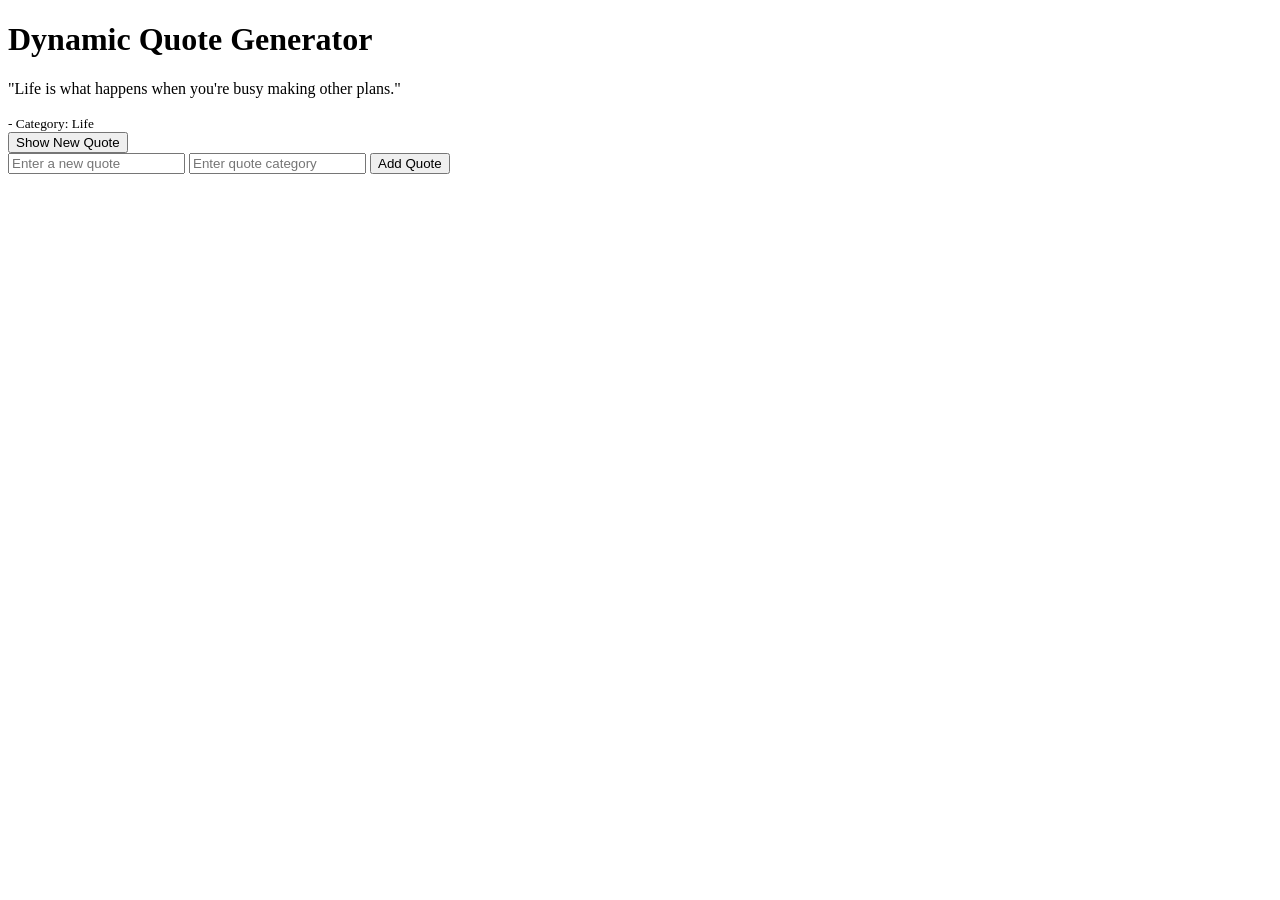
==== alx_fe_javascript/dom-manipulation/index.html @ ca20c2d2 "Task 0: Dynamic Quote Generator with advanced Dom amnipulation" ====
<!DOCTYPE html>
<html lang="en">
<head>
  <meta charset="UTF-8">
  <meta name="viewport" content="width=device-width, initial-scale=1.0">
  <title>Dynamic Quote Generator</title>
</head>
<body>
  <h1>Dynamic Quote Generator</h1>

  <!-- Display section -->
  <div id="quoteDisplay"></div>
  <button id="newQuote">Show New Quote</button>

  <!-- Add Quote form -->
  <div>
    <input id="newQuoteText" type="text" placeholder="Enter a new quote" />
    <input id="newQuoteCategory" type="text" placeholder="Enter quote category" />
    <button id="addQuoteBtn">Add Quote</button>
  </div>

  <script src="script.js"></script>
</body>
</html>
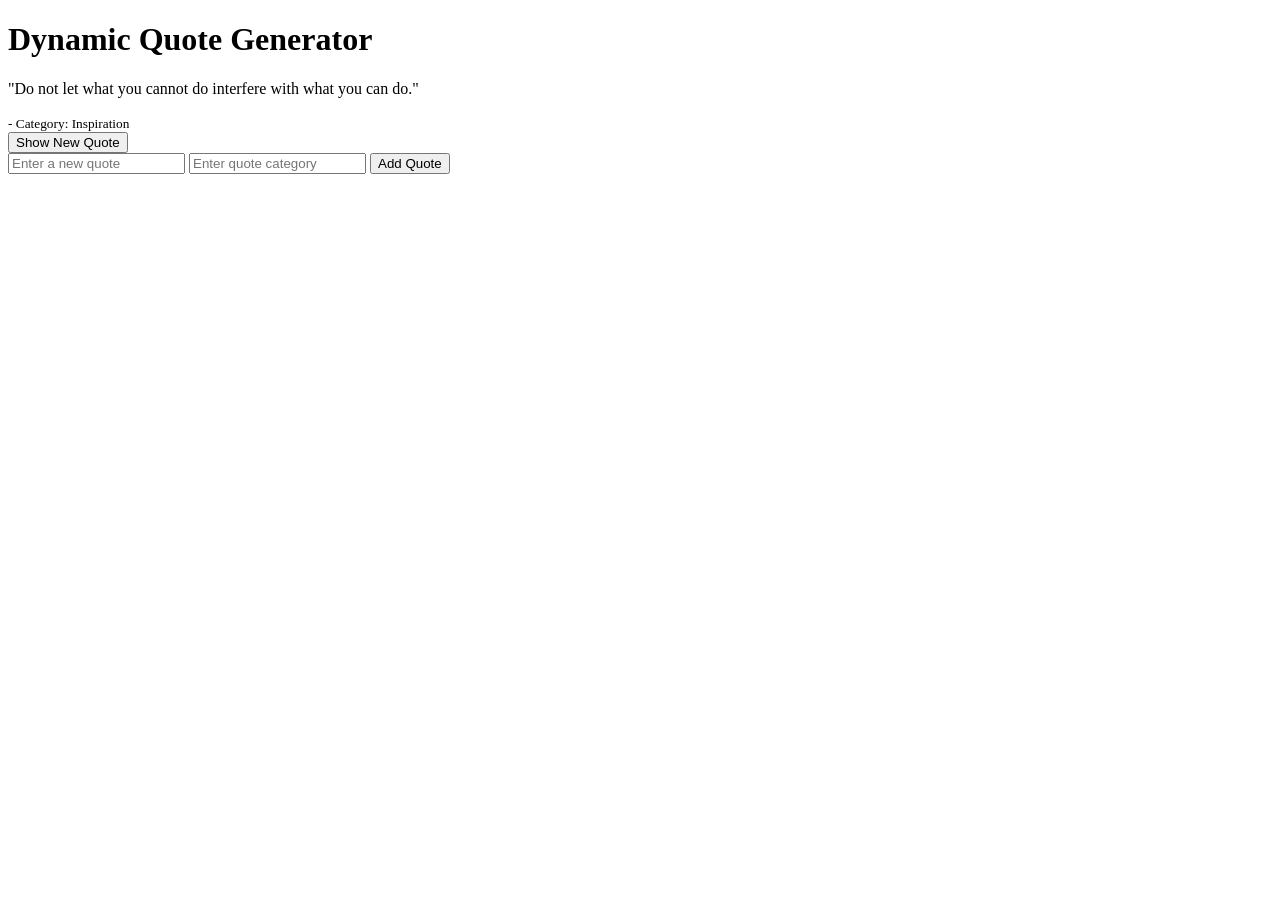
==== commit d198e9d8: "Fix: match ALX checker expected function names and HTML structure" ====
--- a/alx_fe_javascript/dom-manipulation/index.html
+++ b/alx_fe_javascript/dom-manipulation/index.html
@@ -8,11 +8,11 @@
 <body>
   <h1>Dynamic Quote Generator</h1>
 
-  <!-- Display section -->
+  <!-- Quote display section -->
   <div id="quoteDisplay"></div>
   <button id="newQuote">Show New Quote</button>
 
-  <!-- Add Quote form -->
+  <!-- Add new quote form -->
   <div>
     <input id="newQuoteText" type="text" placeholder="Enter a new quote" />
     <input id="newQuoteCategory" type="text" placeholder="Enter quote category" />
@@ -22,4 +22,3 @@
   <script src="script.js"></script>
 </body>
 </html>
-
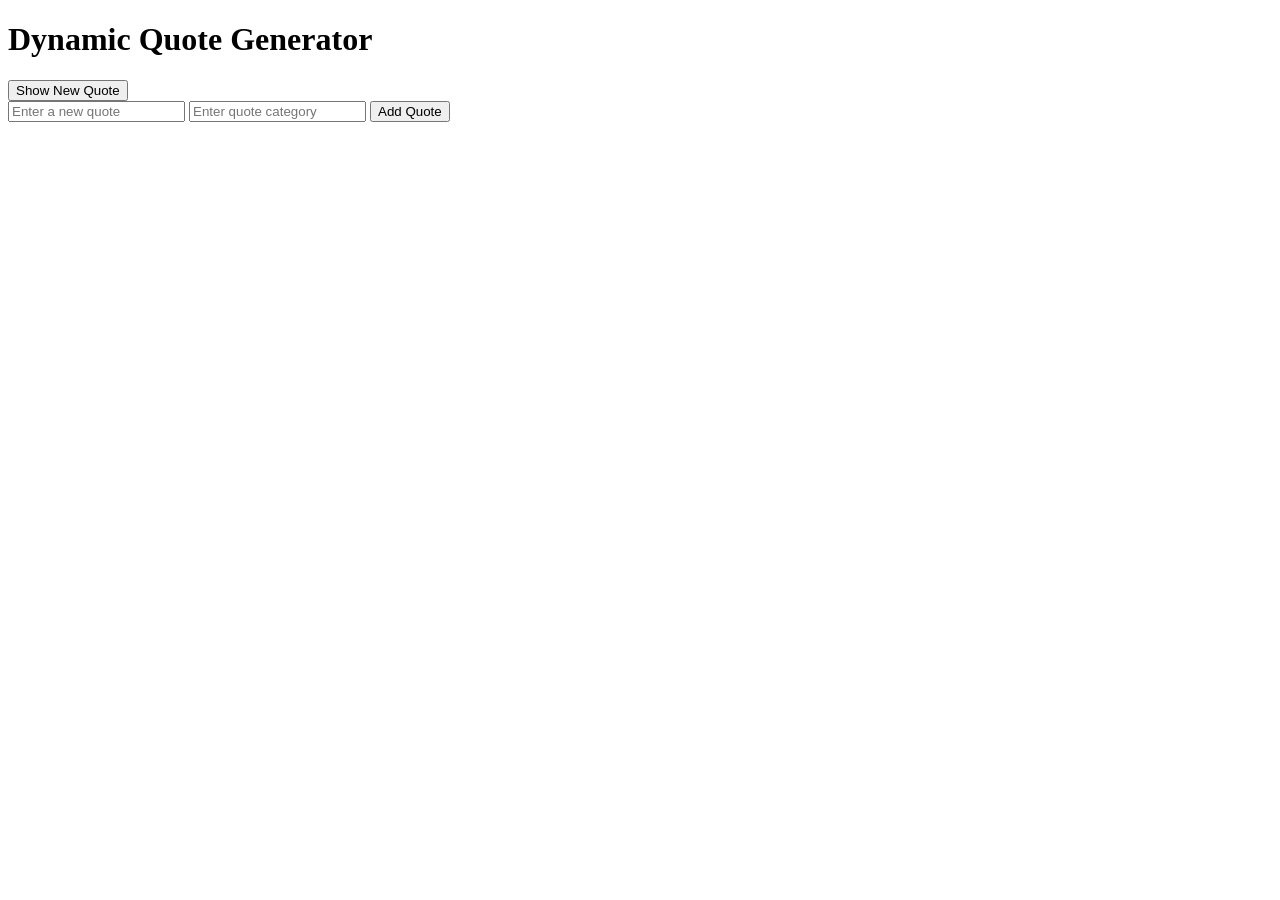
==== commit cc9e9fb9: "Fix: match ALX checker expected names and structure" ====
--- a/alx_fe_javascript/dom-manipulation/index.html
+++ b/alx_fe_javascript/dom-manipulation/index.html
@@ -8,15 +8,13 @@
 <body>
   <h1>Dynamic Quote Generator</h1>
 
-  <!-- Quote display section -->
   <div id="quoteDisplay"></div>
   <button id="newQuote">Show New Quote</button>
 
-  <!-- Add new quote form -->
   <div>
     <input id="newQuoteText" type="text" placeholder="Enter a new quote" />
     <input id="newQuoteCategory" type="text" placeholder="Enter quote category" />
-    <button id="addQuoteBtn">Add Quote</button>
+    <button onclick="addQuote()">Add Quote</button>
   </div>
 
   <script src="script.js"></script>
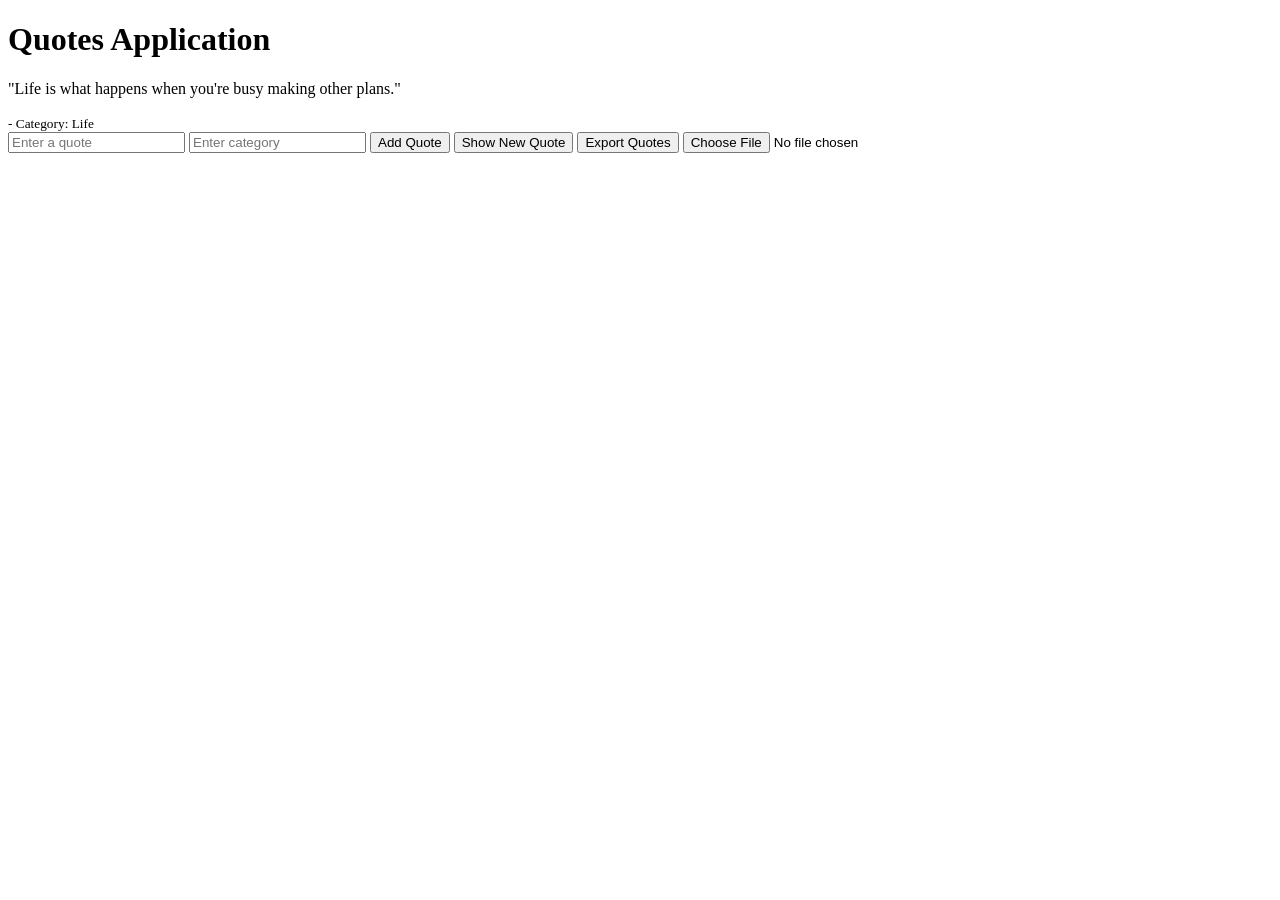
==== commit f653517a: "Fix: added index.html and script.js with required features" ====
--- a/alx_fe_javascript/dom-manipulation/index.html
+++ b/alx_fe_javascript/dom-manipulation/index.html
@@ -3,19 +3,21 @@
 <head>
   <meta charset="UTF-8">
   <meta name="viewport" content="width=device-width, initial-scale=1.0">
-  <title>Dynamic Quote Generator</title>
+  <title>Quotes App</title>
+  <link rel="stylesheet" href="styles.css">
 </head>
 <body>
-  <h1>Dynamic Quote Generator</h1>
+  <h1>Quotes Application</h1>
 
   <div id="quoteDisplay"></div>
+
+  <input type="text" id="newQuoteText" placeholder="Enter a quote">
+  <input type="text" id="newQuoteCategory" placeholder="Enter category">
+  <button onclick="addQuote()">Add Quote</button>
+
   <button id="newQuote">Show New Quote</button>
-
-  <div>
-    <input id="newQuoteText" type="text" placeholder="Enter a new quote" />
-    <input id="newQuoteCategory" type="text" placeholder="Enter quote category" />
-    <button onclick="addQuote()">Add Quote</button>
-  </div>
+  <button id="exportQuotes">Export Quotes</button>
+  <input type="file" id="importQuotes" accept="application/json">
 
   <script src="script.js"></script>
 </body>
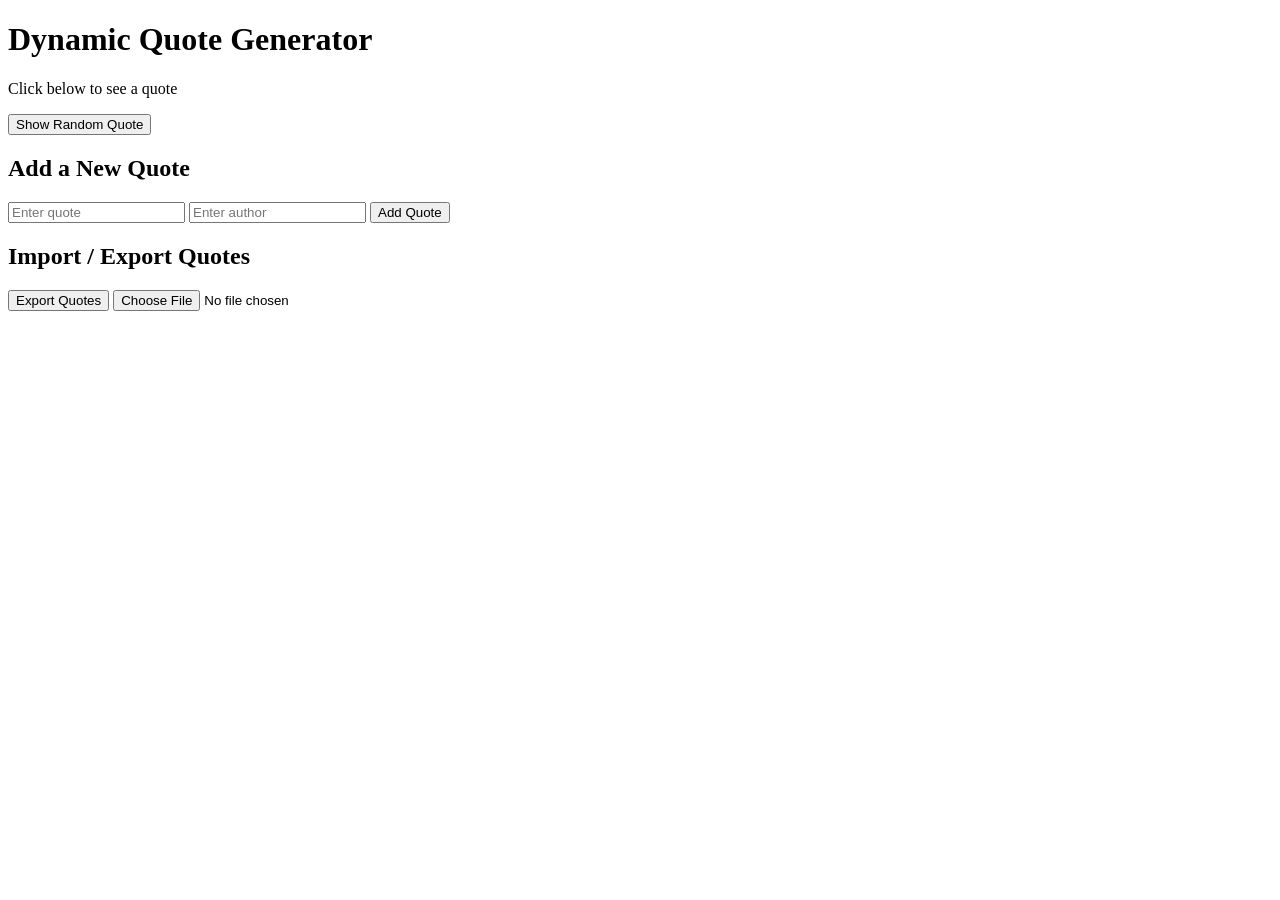
==== commit 778ece73: "Task 1: Add Dynamic Quote Generator with LocalStorage and JSON Import/Export" ====
--- a/alx_fe_javascript/dom-manipulation/index.html
+++ b/alx_fe_javascript/dom-manipulation/index.html
@@ -3,21 +3,26 @@
 <head>
   <meta charset="UTF-8">
   <meta name="viewport" content="width=device-width, initial-scale=1.0">
-  <title>Quotes App</title>
-  <link rel="stylesheet" href="styles.css">
+  <title>Dynamic Quote Generator with Storage</title>
 </head>
 <body>
-  <h1>Quotes Application</h1>
+  <h1>Dynamic Quote Generator</h1>
 
-  <div id="quoteDisplay"></div>
+  <div id="quoteSection">
+    <p id="quoteDisplay">Click below to see a quote</p>
+    <p id="authorDisplay"></p>
+  </div>
 
-  <input type="text" id="newQuoteText" placeholder="Enter a quote">
-  <input type="text" id="newQuoteCategory" placeholder="Enter category">
+  <button onclick="generateQuote()">Show Random Quote</button>
+
+  <h2>Add a New Quote</h2>
+  <input type="text" id="newQuoteText" placeholder="Enter quote">
+  <input type="text" id="newQuoteAuthor" placeholder="Enter author">
   <button onclick="addQuote()">Add Quote</button>
 
-  <button id="newQuote">Show New Quote</button>
-  <button id="exportQuotes">Export Quotes</button>
-  <input type="file" id="importQuotes" accept="application/json">
+  <h2>Import / Export Quotes</h2>
+  <button onclick="exportToJsonFile()">Export Quotes</button>
+  <input type="file" id="importFile" accept=".json" onchange="importFromJsonFile(event)" />
 
   <script src="script.js"></script>
 </body>
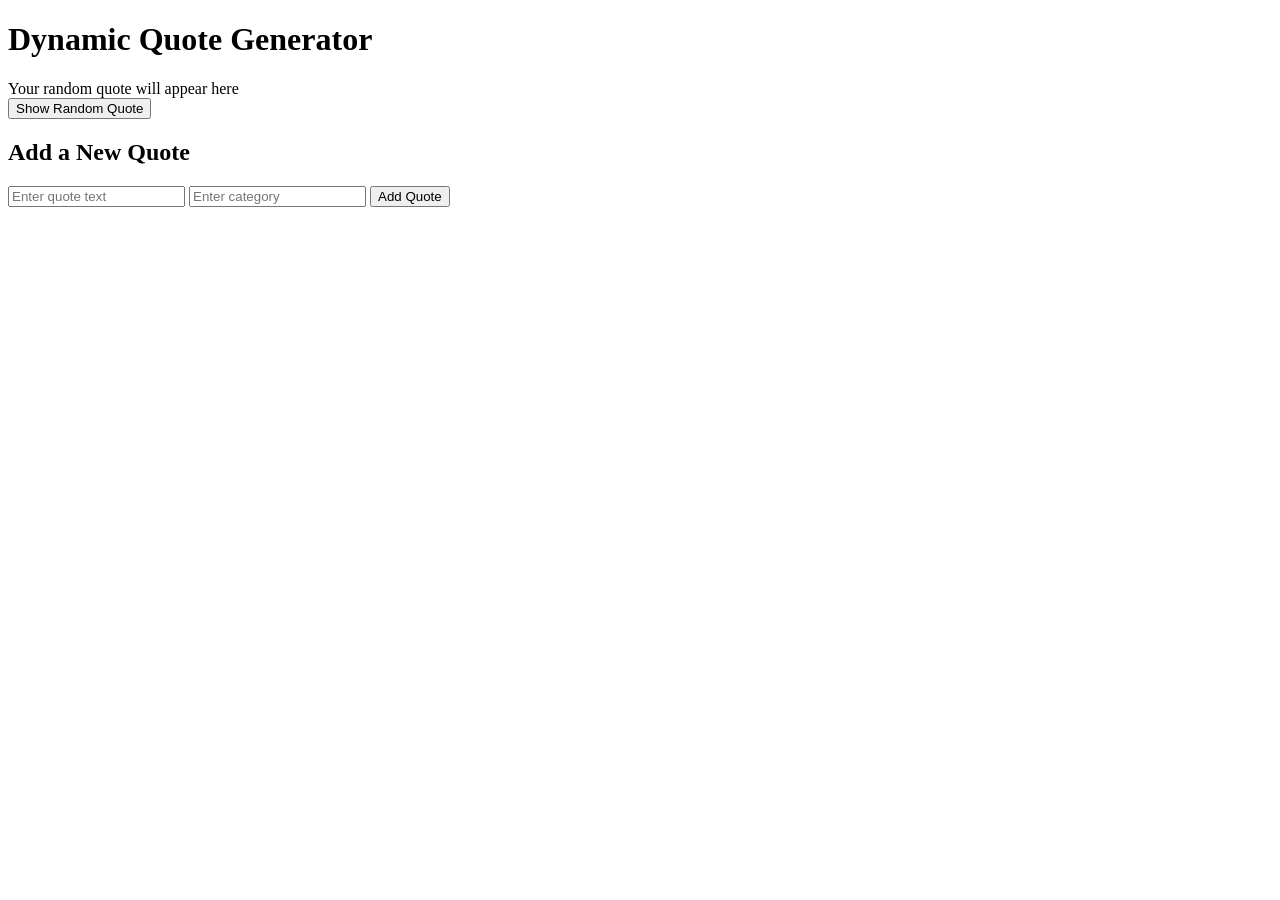
==== commit 7e2a9112: "Task 0: Basic DOM Manipulation - Quote Generator" ====
--- a/alx_fe_javascript/dom-manipulation/index.html
+++ b/alx_fe_javascript/dom-manipulation/index.html
@@ -2,27 +2,24 @@
 <html lang="en">
 <head>
   <meta charset="UTF-8">
-  <meta name="viewport" content="width=device-width, initial-scale=1.0">
-  <title>Dynamic Quote Generator with Storage</title>
+  <title>Dynamic Quote Generator</title>
 </head>
 <body>
   <h1>Dynamic Quote Generator</h1>
 
-  <div id="quoteSection">
-    <p id="quoteDisplay">Click below to see a quote</p>
-    <p id="authorDisplay"></p>
-  </div>
+  <!-- Quote display area -->
+  <div id="quoteDisplay">Your random quote will appear here</div>
 
-  <button onclick="generateQuote()">Show Random Quote</button>
+  <!-- Button to show a random quote -->
+  <button id="newQuoteBtn">Show Random Quote</button>
 
+  <!-- Form to add a new quote -->
   <h2>Add a New Quote</h2>
-  <input type="text" id="newQuoteText" placeholder="Enter quote">
-  <input type="text" id="newQuoteAuthor" placeholder="Enter author">
-  <button onclick="addQuote()">Add Quote</button>
-
-  <h2>Import / Export Quotes</h2>
-  <button onclick="exportToJsonFile()">Export Quotes</button>
-  <input type="file" id="importFile" accept=".json" onchange="importFromJsonFile(event)" />
+  <form id="quoteForm">
+    <input type="text" id="quoteText" placeholder="Enter quote text" required>
+    <input type="text" id="quoteCategory" placeholder="Enter category" required>
+    <button type="submit">Add Quote</button>
+  </form>
 
   <script src="script.js"></script>
 </body>
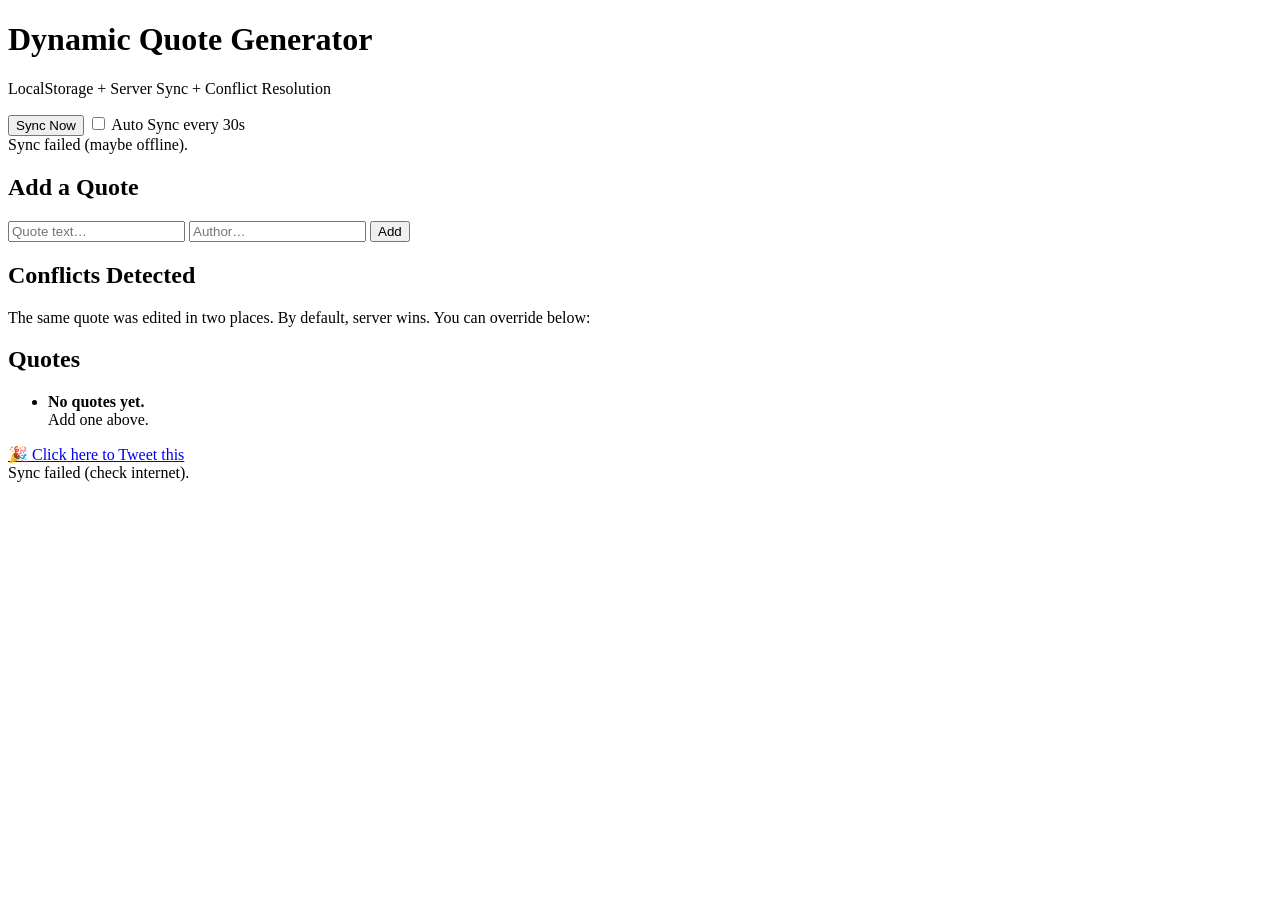
==== commit 1264fd24: "Task 3: Implement server sync and conflict resolution in Dynamic Quote Generator" ====
--- a/alx_fe_javascript/dom-manipulation/index.html
+++ b/alx_fe_javascript/dom-manipulation/index.html
@@ -1,26 +1,69 @@
 <!DOCTYPE html>
 <html lang="en">
 <head>
-  <meta charset="UTF-8">
-  <title>Dynamic Quote Generator</title>
+  <meta charset="UTF-8" />
+  <title>Dynamic Quote Generator — Sync & Conflicts</title>
+  <meta name="viewport" content="width=device-width, initial-scale=1" />
+  <link rel="stylesheet" href="./styles.css" />
 </head>
 <body>
-  <h1>Dynamic Quote Generator</h1>
+  <header class="container">
+    <h1>Dynamic Quote Generator</h1>
+    <p class="subtitle">LocalStorage + Server Sync + Conflict Resolution</p>
+  </header>
 
-  <!-- Quote display area -->
-  <div id="quoteDisplay">Your random quote will appear here</div>
+  <main class="container">
+    <!-- NEW: Controls -->
+    <section class="controls card">
+      <div class="row">
+        <button id="btnSyncNow">Sync Now</button>
+        <label class="toggle">
+          <input type="checkbox" id="chkAutoSync" />
+          <span>Auto Sync every 30s</span>
+        </label>
+      </div>
+      <div id="syncStatus" class="status">Idle</div>
+    </section>
 
-  <!-- Button to show a random quote -->
-  <button id="newQuoteBtn">Show Random Quote</button>
+    <!-- Add Quote Form -->
+    <section class="card">
+      <h2>Add a Quote</h2>
+      <form id="quoteForm">
+        <input id="quoteText" type="text" placeholder="Quote text…" required />
+        <input id="quoteAuthor" type="text" placeholder="Author…" />
+        <button type="submit">Add</button>
+      </form>
+    </section>
 
-  <!-- Form to add a new quote -->
-  <h2>Add a New Quote</h2>
-  <form id="quoteForm">
-    <input type="text" id="quoteText" placeholder="Enter quote text" required>
-    <input type="text" id="quoteCategory" placeholder="Enter category" required>
-    <button type="submit">Add Quote</button>
-  </form>
+    <!-- NEW: Conflict Panel -->
+    <section id="conflictPanel" class="card hidden">
+      <h2>Conflicts Detected</h2>
+      <p class="muted">The same quote was edited in two places. By default, server wins. You can override below:</p>
+      <div id="conflictList" class="conflict-list"></div>
+    </section>
 
-  <script src="script.js"></script>
+    <!-- Quotes List -->
+    <section class="card">
+      <h2>Quotes</h2>
+      <ul id="quoteList" class="list"></ul>
+    </section>
+
+    <!-- Share -->
+    <section class="share card">
+      <a
+        id="tweetLink"
+        target="_blank"
+        rel="noopener"
+        href="https://twitter.com/intent/tweet?text=I%20just%20implemented%20data%20sync%20%2B%20conflict%20resolution%20in%20my%20Dynamic%20Quote%20Generator!%20%23ALX%20%23JavaScript"
+      >
+        🎉 Click here to Tweet this
+      </a>
+    </section>
+  </main>
+
+  <!-- Toasts -->
+  <div id="toasts" class="toasts"></div>
+
+  <script defer src="./script.js"></script>
 </body>
 </html>
